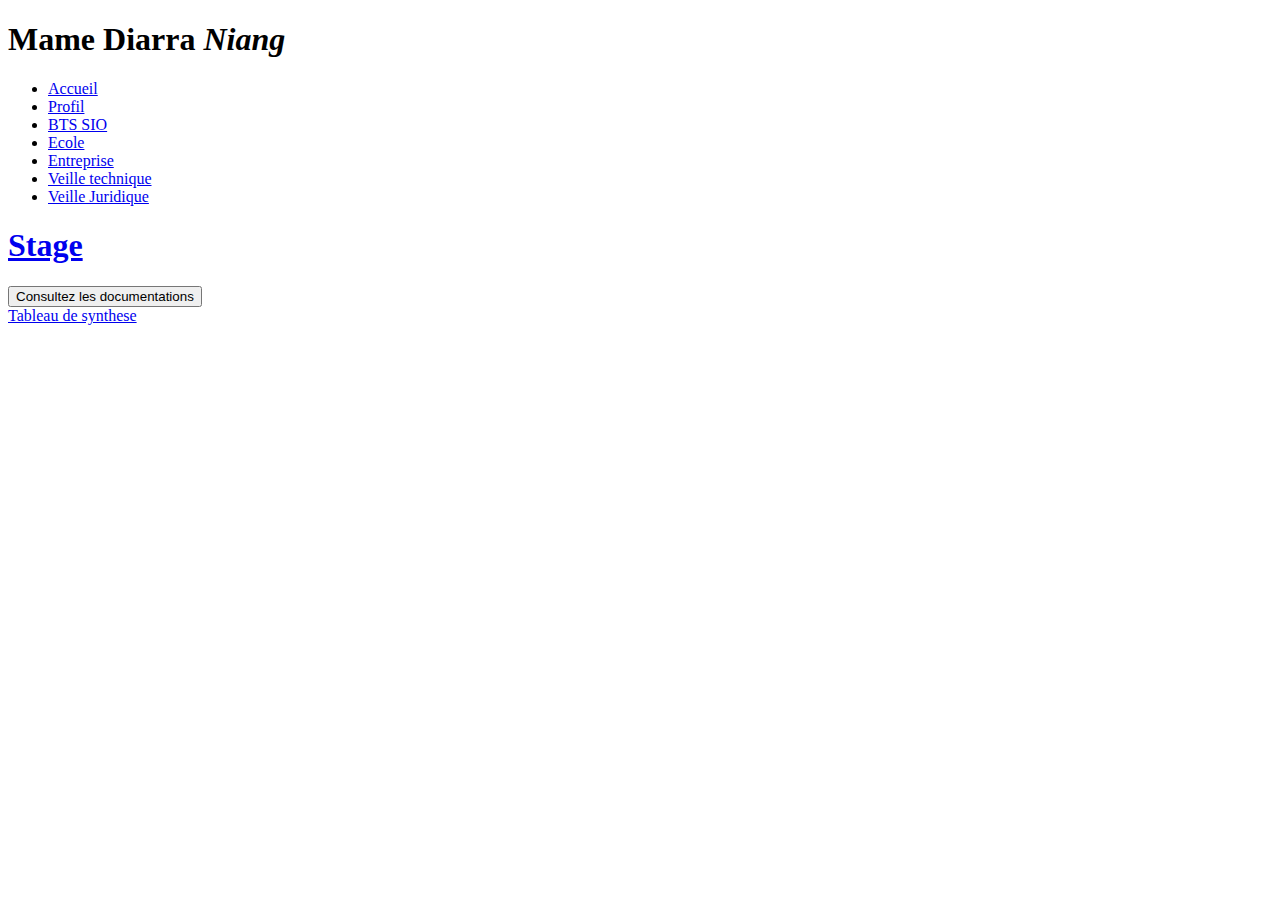
==== entreprise.html @ ab087d70 "deploy" ====
<!DOCTYPE html>
<html lang="en">
<head>
    <meta charset="UTF-8">
    <meta name="viewport" content="width=device-width, initial-scale=1.0">
    <link rel="stylesheet" href="PBE_style.css">
    <link rel="preconnect" href="https://fonts.googleapis.com">
    <link rel="preconnect" href="https://fonts.gstatic.com" crossorigin>
    <link href="https://fonts.googleapis.com/css2?family=Poppins:ital,wght@1,500&display=swap" rel="stylesheet">
    <link href='https://unpkg.com/boxicons@2.1.4/css/boxicons.min.css' rel='stylesheet'>
    <title>Document</title>
</head>
<body>
    <div class="navbar">
        <div class="name">
            <h1><b>Mame Diarra</b> <i>Niang</i> </h1>
        </div>
        <div class="link">
            <ul>
                <li><a href="./index.html">Accueil</a></li>
                <li><a href="./profil.html">Profil</a></li>
                <li><a href="./BTS_SIO.html">BTS SIO</a></li>
                <li><a href="./ecole.html">Ecole</a></li>
                <li><a href="./entreprise.html">Entreprise</a></li>
                <li><a href="./veille_techno.html">Veille technique</a></li>
                <li><a href="./veille_juri.html">Veille Juridique</a></li>

            </ul>
        </div>
    </div>
    <div class="wrap_entreprise">
        <a href="stage1.html">
        <div class="stage1">
            <div>
            <h1>Stage</h1>
            <button>Consultez les documentations</button>
            </div>

        </div>
    </a>
       
    </div>
    <div>
        <a href="./Ma Tableau de synthèse .xlsx">Tableau de synthese</a>
    </div>
    
</body>
</html>
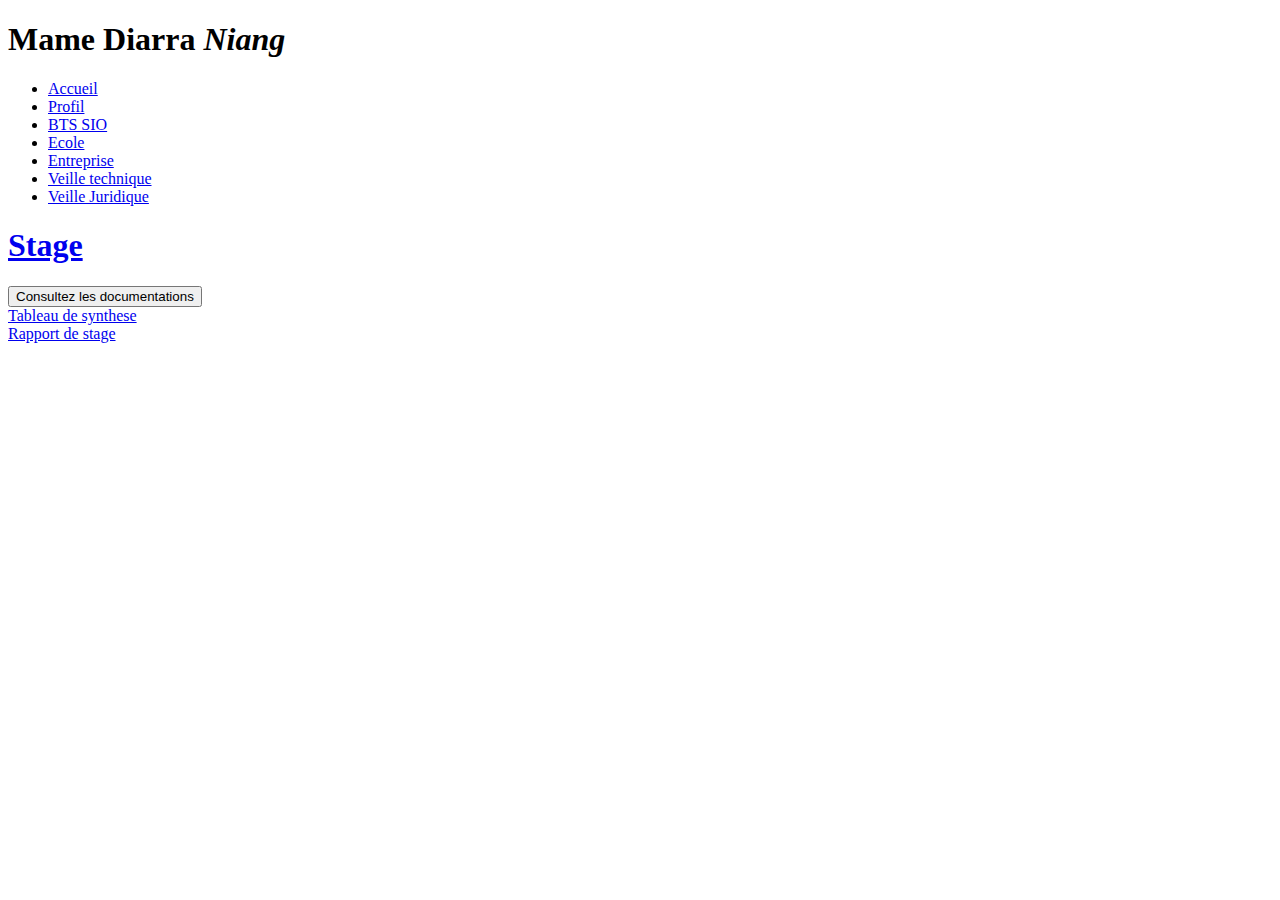
==== commit 8d8fb05a: "deploy" ====
--- a/entreprise.html
+++ b/entreprise.html
@@ -43,6 +43,9 @@
     <div>
         <a href="./Ma Tableau de synthèse .xlsx">Tableau de synthese</a>
     </div>
+    <div>
+        <a href="./Rapport de stage.pdf">Rapport de stage</a>
+    </div>
     
 </body>
 </html>